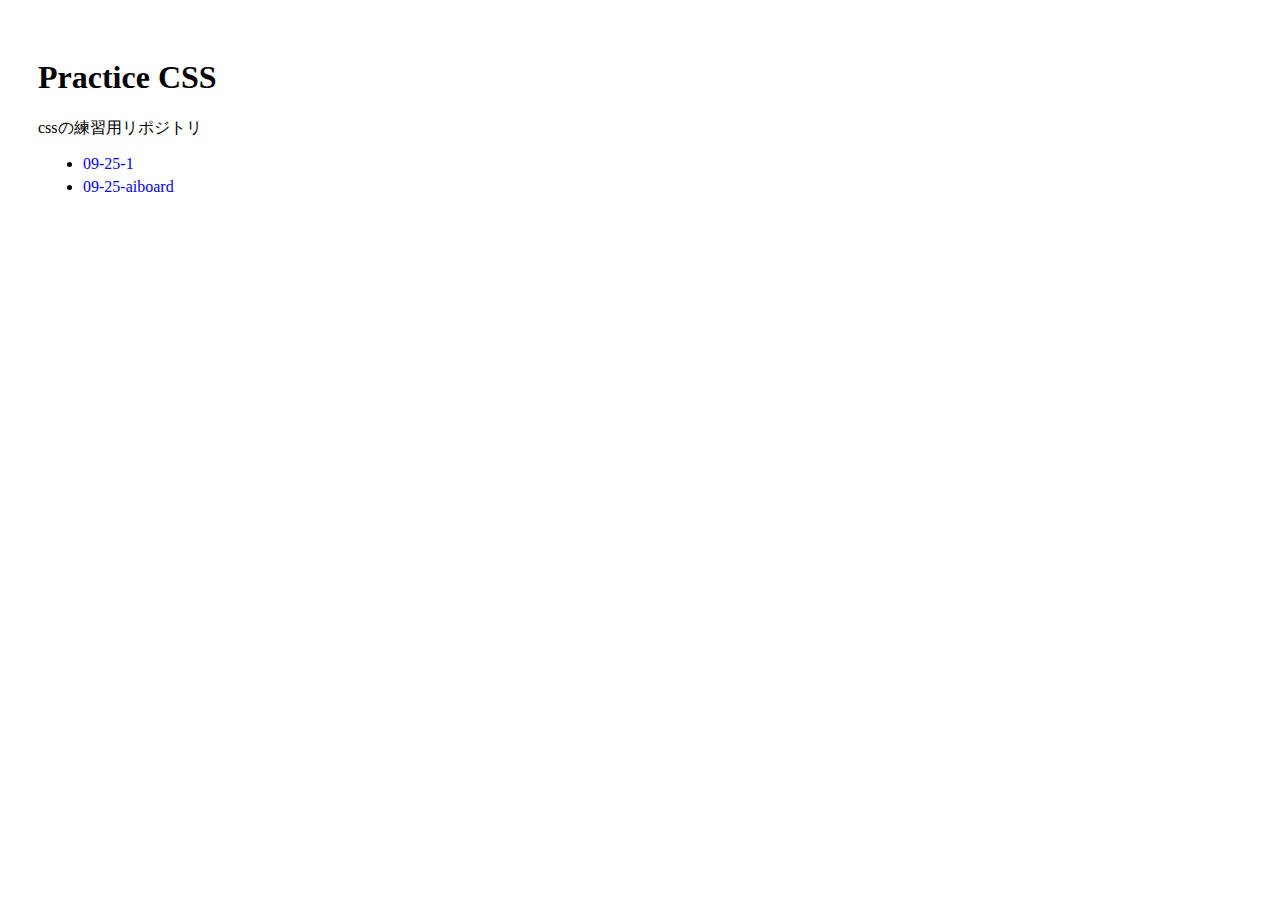
==== index.html @ 0bea3d15 "更新" ====
<!DOCTYPE html>
<html lang="jp">

<head>
    <meta charset="UTF-8">
    <title>トップ</title>
    <style>
        body {
            padding: 30px;
        }

        li {
            margin: 5px;
        }

        a {
            color: blue;
            text-decoration: none;
        }
    </style>
</head>

<body>
    <h1>Practice CSS</h1>
    <p>cssの練習用リポジトリ</p>

    <ul>
        <li><a href="./09-25-1">09-25-1</a></li>
        <li><a href="./09-25-aiboard">09-25-aiboard</a></li>
    </ul>
</body>

</html>
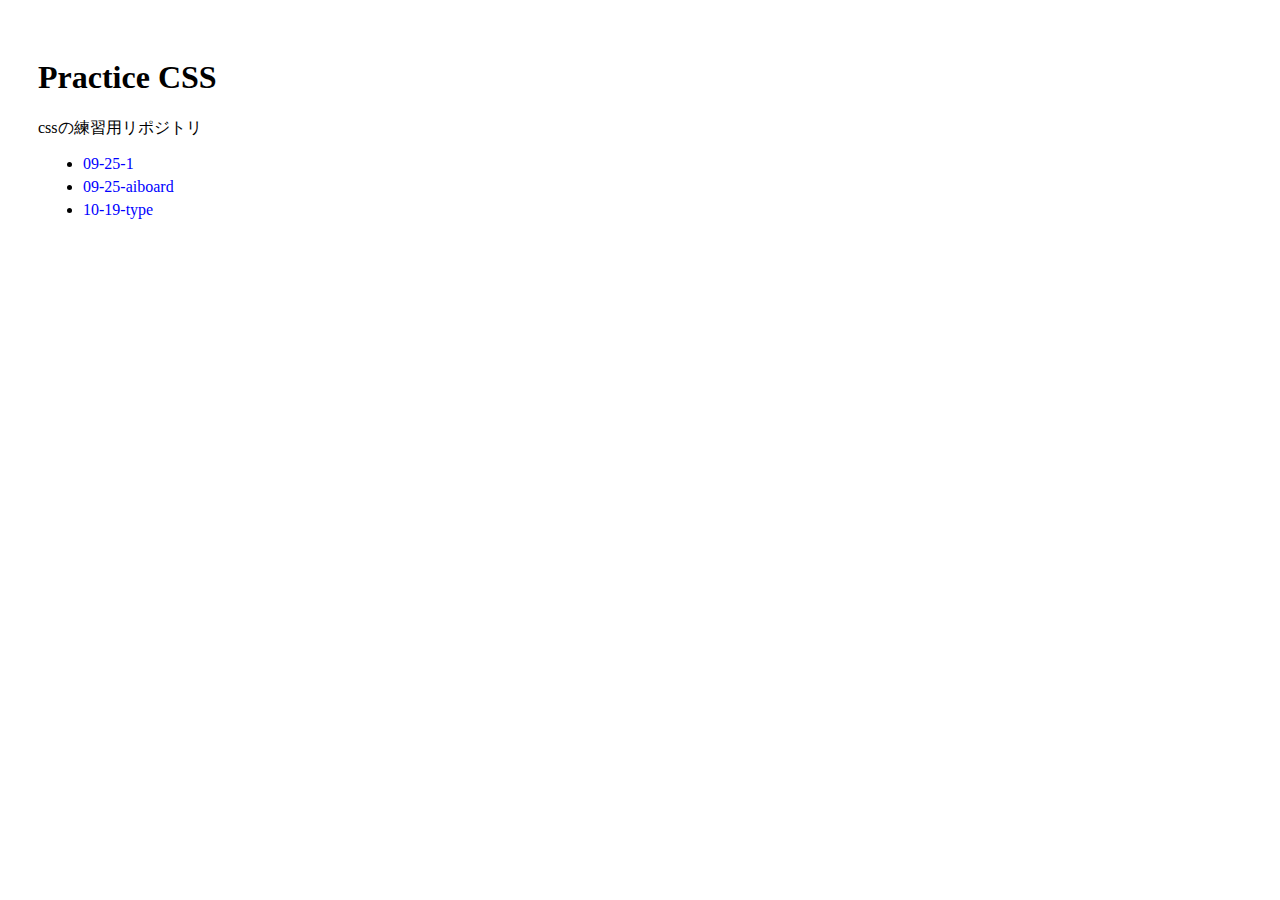
==== commit be2a67c0: "タイポアニメーション" ====
--- a/index.html
+++ b/index.html
@@ -25,9 +25,10 @@
     <p>cssの練習用リポジトリ</p>
 
     <ul>
-        <li><a href="./09-25-1">09-25-1</a></li>
-        <li><a href="./09-25-aiboard">09-25-aiboard</a></li>
+        <li><a href="./09-25-1/">09-25-1</a></li>
+        <li><a href="./09-25-aiboard/">09-25-aiboard</a></li>
+        <li><a href="./10-19-type/">10-19-type</a></li>
     </ul>
 </body>
 
-</html>+</html>
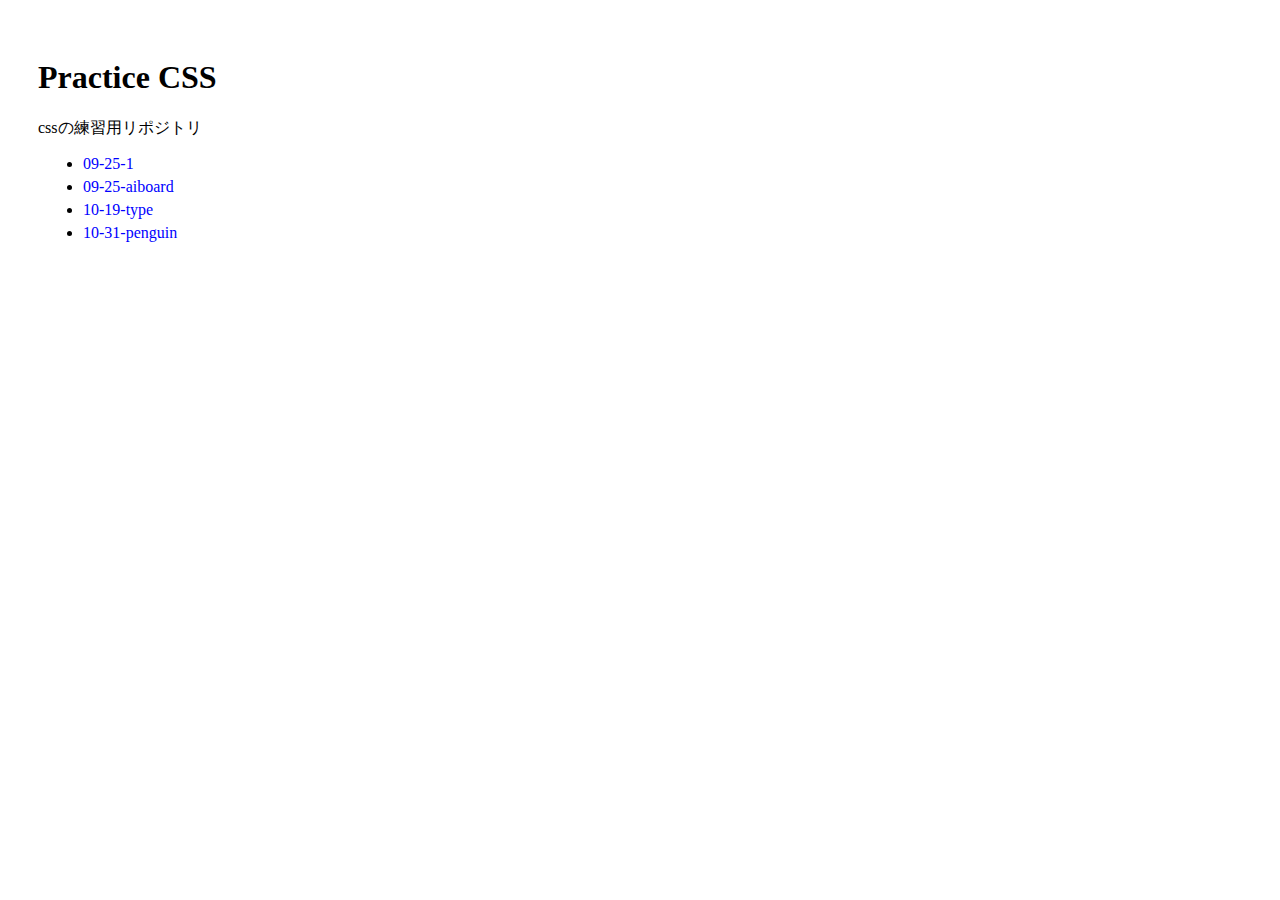
==== commit 568e9df9: "ペンギン" ====
--- a/index.html
+++ b/index.html
@@ -28,6 +28,7 @@
         <li><a href="./09-25-1/">09-25-1</a></li>
         <li><a href="./09-25-aiboard/">09-25-aiboard</a></li>
         <li><a href="./10-19-type/">10-19-type</a></li>
+        <li><a href="./10-31-penguin/">10-31-penguin</a></li>
     </ul>
 </body>
 
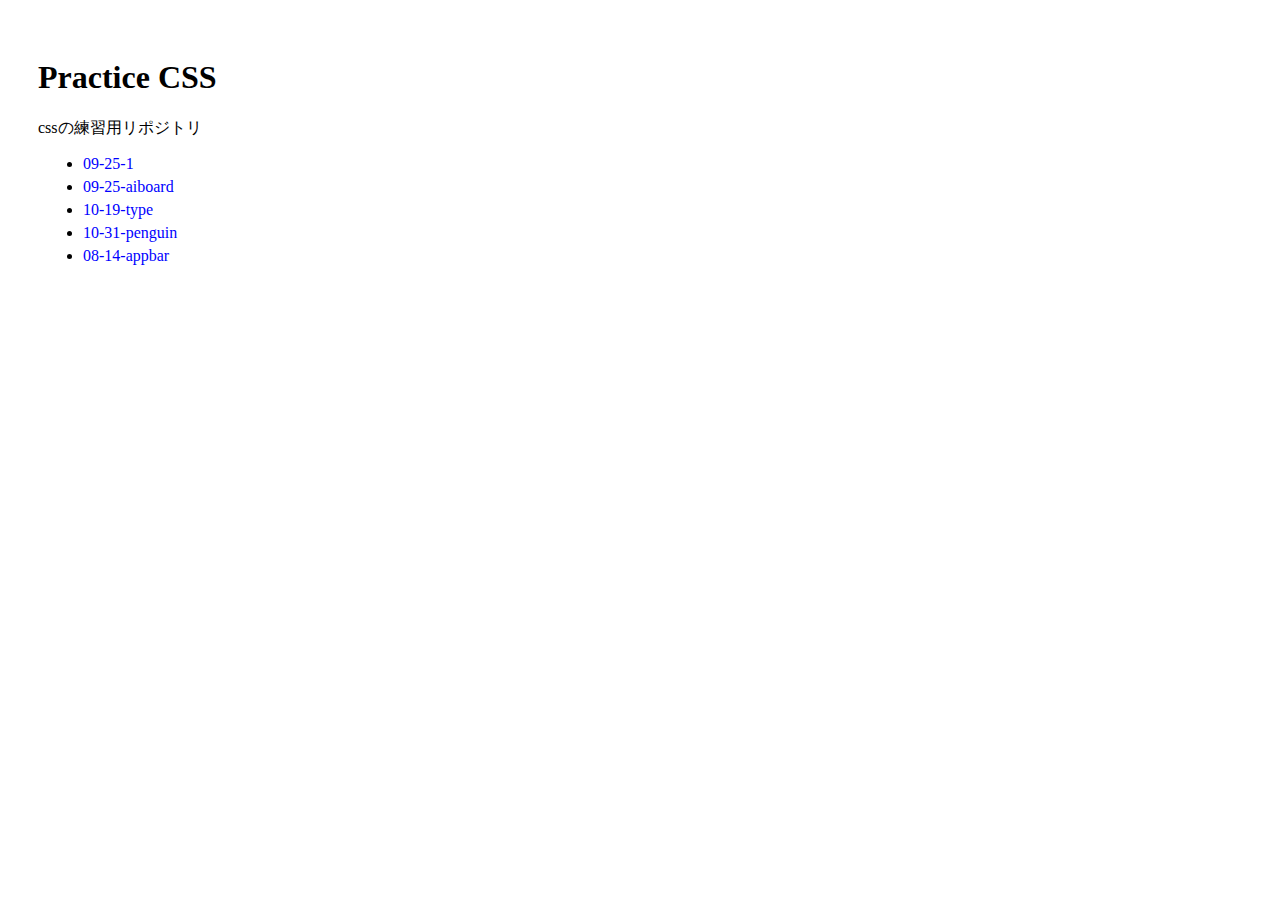
==== commit 62c22a55: "add appbar" ====
--- a/index.html
+++ b/index.html
@@ -25,10 +25,11 @@
     <p>cssの練習用リポジトリ</p>
 
     <ul>
-        <li><a href="./09-25-1/">09-25-1</a></li>
-        <li><a href="./09-25-aiboard/">09-25-aiboard</a></li>
-        <li><a href="./10-19-type/">10-19-type</a></li>
-        <li><a href="./10-31-penguin/">10-31-penguin</a></li>
+        <li><a href="./2022-09-25-1/">09-25-1</a></li>
+        <li><a href="./2022-09-25-aiboard/">09-25-aiboard</a></li>
+        <li><a href="./2022-10-19-type/">10-19-type</a></li>
+        <li><a href="./2022-10-31-penguin/">10-31-penguin</a></li>
+        <li><a href="./2023-08-14-appbar/">08-14-appbar</a></li>
     </ul>
 </body>
 
